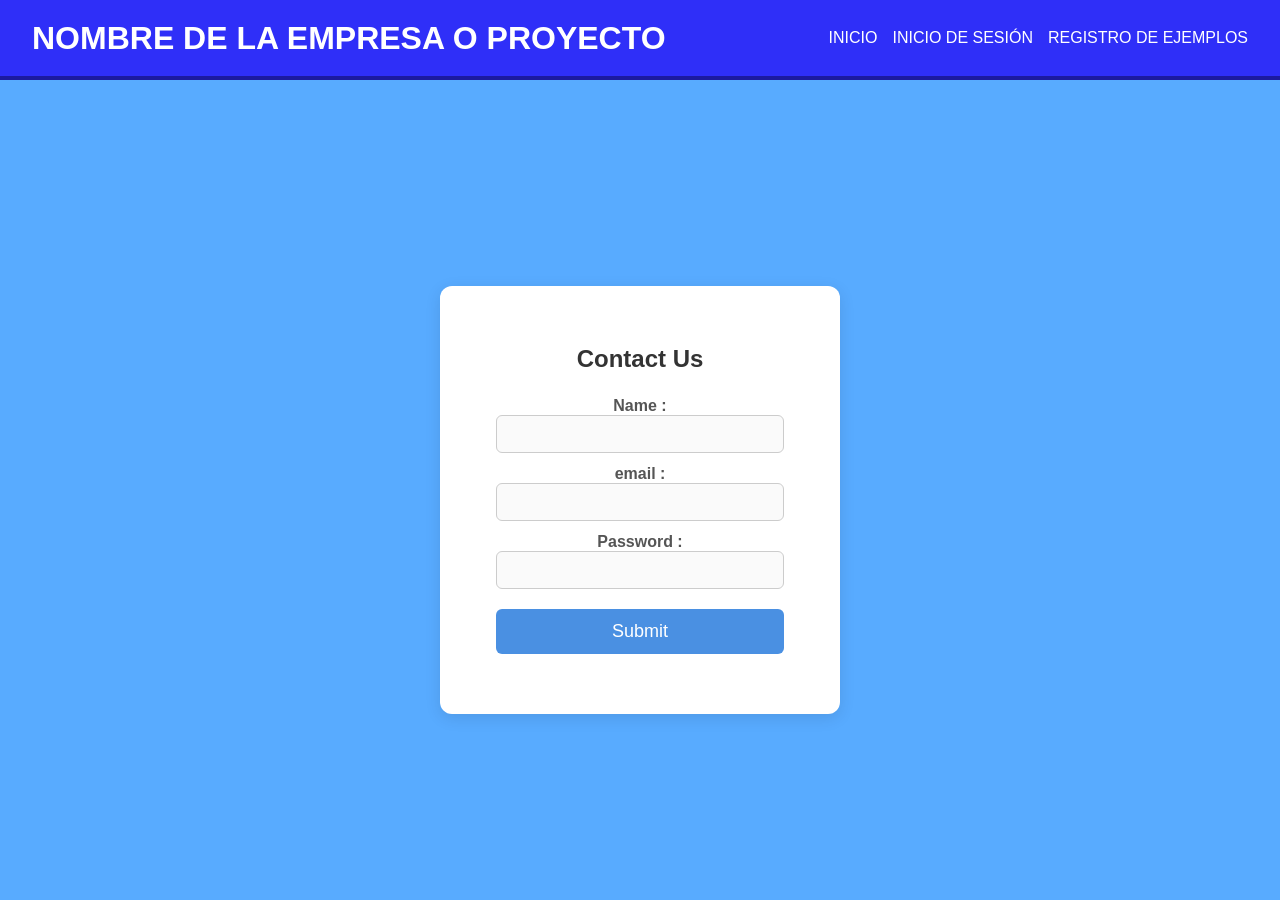
==== inicioDeSesion.html @ 2fbbc3f1 "se crea el nuevo proyecto para realizar formularios" ====
<!DOCTYPE html>
<html lang="en">

<head>
    <meta charset="utf-8">
    <title>Contact Form</title>
    <link rel="stylesheet" href="/css/styles2.css">
    <link rel="stylesheet" href="/css/style.css">

    <script src="/js/codigoRepetido/menu.js" defer></script>
</head>

<body>

      <!-- header -->
    <headers-nav> </headers-nav>

  <main class="contenedor">
    <div class="form-container">
        <form class="">
            <h2>Contact Us</h2>
            <label for="name" >Name : <input type="text" id="name" name="name" /></label>
            
            <label for="email" >email : <input type="email" id="email" name="email"  /></label>
        
            <label for="password" >Password : <input type="password" id="password" name="password" /></label>
                        
            <button type="submit" >Submit</button>
       
        </form>
    </div>
  </main> 
</body>

</html>
---- css/styles2.css ----
body {
  display: flex;
  justify-content: center;
  align-items: center;
  min-height: 100vh;
  margin: 0;
  background-color: #f0f4f8;
  font-family: Arial, sans-serif;
}


.contenedor{
  margin-top: 100px;
}

.form-container {
  background-color: #ffffff;
  border-radius: 12px;
  padding: 40px;
  width: 400px;
  box-shadow: 0 4px 16px rgba(0, 0, 0, 0.1);
  text-align: center;
}

.form-container h2 {
  color: #333;
  margin-bottom: 24px;
}

label {
  display: block;
  margin: 12px 0 4px;
  color: #555;
  font-weight: bold;
  text-align: center;
}

input,
textarea {
  width: 90%;
  max-width: 360px;
  padding: 10px;
  border: 1px solid #ccc;
  border-radius: 6px;
  font-size: 14px;
  box-sizing: border-box;
  background-color: #fafafa;
  margin: 0 auto 12px; /* Margen inferior */
  display: block;
}

textarea {
  height: 120px;
  resize: vertical;
}

button {
  margin-top: 20px;
  width: 90%;
  max-width: 360px;
  padding: 12px;
  background-color: #4a90e2;
  color: white;
  border: none;
  border-radius: 6px;
  font-size: 18px; /* Tamaño de fuente diferente */
  cursor: pointer;
  display: block;
  margin: 20px auto;
}

button:hover {
  background-color: #357abd; /* Efecto hover */
}
---- css/style.css ----
* {
  box-sizing: border-box; /* hace que el tamaño de los elementos sean independientes de la ventana */
}

body {
  margin: 0; /* elimina los márgenes por defecto */
  font-family: sans-serif; /* establece la fuente por defecto */
  background: #58abff; /* establece el color de fondo del sitio */
}

.header {
  text-align: center; /* alinea el texto horizontalmente */
  text-transform: uppercase;  /* transforma el texto a mayúsculas */
  padding: 32px; /* establece el espacio entre el texto y el borde */
  background-color: #2f2ff8; /* establece el color de fondo del texto */
  color: #fff;   /* establece el color del texto */
  border-bottom: 4px solid #1c1aa0;   /* establece el color de la línea horizontal */
  margin-bottom: 50px;
  

  display: flex;
  justify-content: space-between; /* 👈 separa extremos */
  align-items: center; /* 👈 alinea verticalmente */


  position: fixed;
  top: 0;
  left: 0;
  width: 100%;

  
  z-index: 1000;

  height: 80px;
}

.main{
  margin-top: 100px;
  width: 100%;
}

a{
  text-decoration: none; /* elimina el subrayado de los enlaces */
  color: #fff; /* establece el color de los enlaces */
}

ul{
  list-style-type: none; /* elimina la marca de lista */
  

  display: flex; /* 👈 pone la lista en línea */
  gap: 15px;
  list-style: none;
  margin: 0;
  padding: 0;
}

.gallery h2{
  text-align: center; /* alinea el texto horizontalmente */
  text-transform: uppercase;  /* transforma el texto a mayúsculas */
  margin: 0 auto;
}


.gallery{
  margin: 50px;
  display: flex; /* crea un contenedor flexible */
  flex-direction: column; /* establece la dirección de los elementos en una columna */
   margin: 0 auto;
}

.gallery-item{
  display: grid; /* crea una grilla de elementos */
  grid-template-columns: repeat(auto-fit, minmax(200px, 1fr)); /* establece el número de columnas y el ancho de cada columna */
  gap: clamp(10px, 2vw, 30px); /* establece el espacio entre los elementos */
  justify-content: center; /* alinea los elementos verticalmente */
  align-items: center;  /* alinea los elementos horizontalmente */
  padding: 30px 20px; /* establece el espacio entre el borde y los elementos */
  margin: 0 auto; /* centra el contenido en la página */
  max-width: 1600px; /* establece el ancho máximo del contenido */
}

.gallery-item img{
  width: 300px; /* establece el ancho del elemento */
  height: 250px; /* establece el alto del elemento */
  object-fit: cover;  /* ajusta la imagen a la proporción de ancho y alto */
}
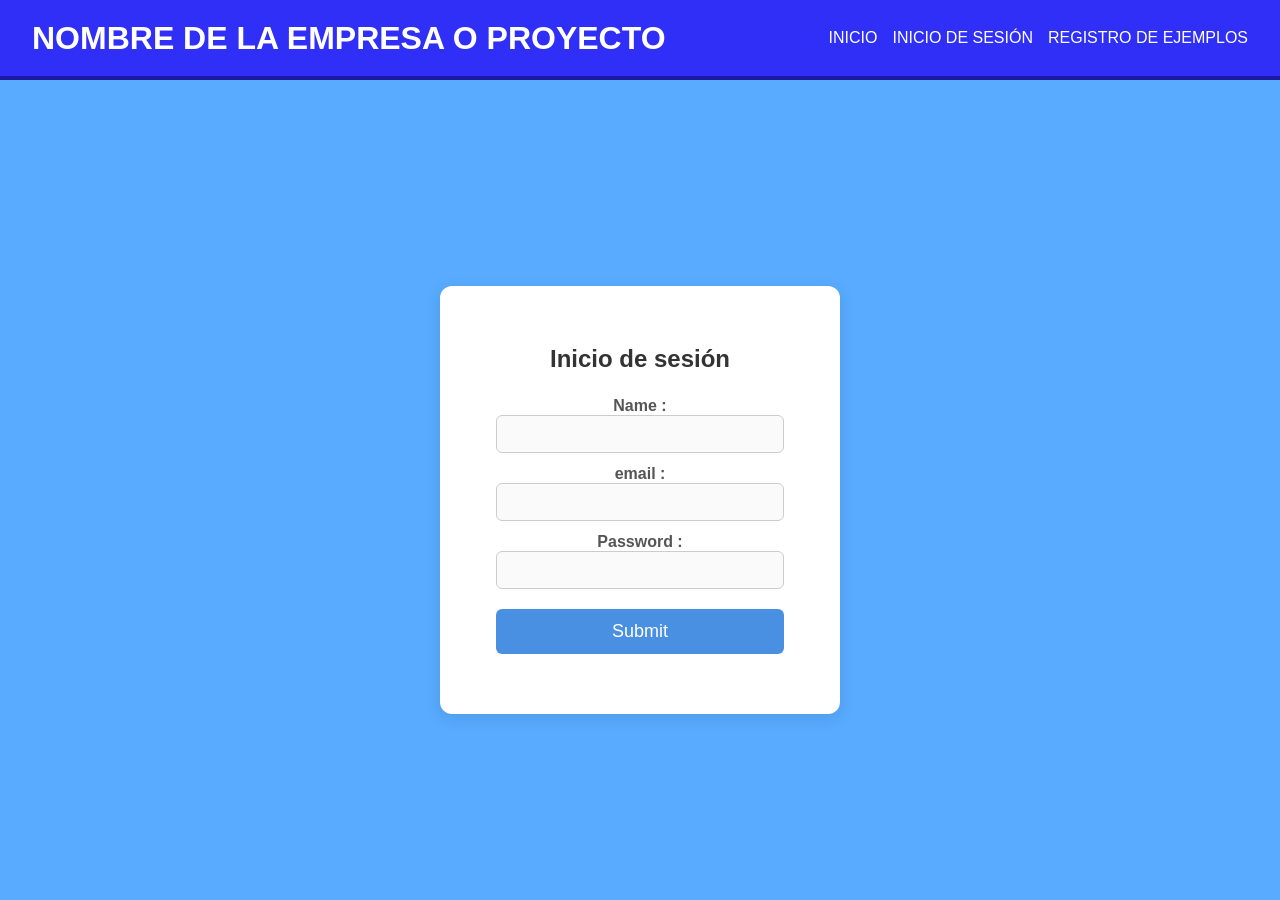
==== commit 0b36b5f1: "ajustes de apartado de inicio de sesión" ====
--- a/inicioDeSesion.html
+++ b/inicioDeSesion.html
@@ -1,35 +1,37 @@
-<!DOCTYPE html>
+<!doctype html>
 <html lang="en">
-
-<head>
-    <meta charset="utf-8">
+  <head>
+    <meta charset="utf-8" />
     <title>Contact Form</title>
-    <link rel="stylesheet" href="/css/styles2.css">
-    <link rel="stylesheet" href="/css/style.css">
+    <link rel="stylesheet" href="/css/styles2.css" />
+    <link rel="stylesheet" href="/css/style.css" />
 
     <script src="/js/codigoRepetido/menu.js" defer></script>
-</head>
+  </head>
 
-<body>
-
-      <!-- header -->
+  <body>
+    <!-- header -->
     <headers-nav> </headers-nav>
 
-  <main class="contenedor">
-    <div class="form-container">
+    <main class="contenedor">
+      <div class="form-container">
         <form class="">
-            <h2>Contact Us</h2>
-            <label for="name" >Name : <input type="text" id="name" name="name" /></label>
-            
-            <label for="email" >email : <input type="email" id="email" name="email"  /></label>
-        
-            <label for="password" >Password : <input type="password" id="password" name="password" /></label>
-                        
-            <button type="submit" >Submit</button>
-       
+          <h2>Inicio de sesión</h2>
+          <label for="name"
+            >Name : <input type="text" id="name" name="name"
+          /></label>
+
+          <label for="email"
+            >email : <input type="email" id="email" name="email"
+          /></label>
+
+          <label for="password"
+            >Password : <input type="password" id="password" name="password"
+          /></label>
+
+          <button type="submit"><a href="index.html">Submit</a></button>
         </form>
-    </div>
-  </main> 
-</body>
-
-</html>+      </div>
+    </main>
+  </body>
+</html>
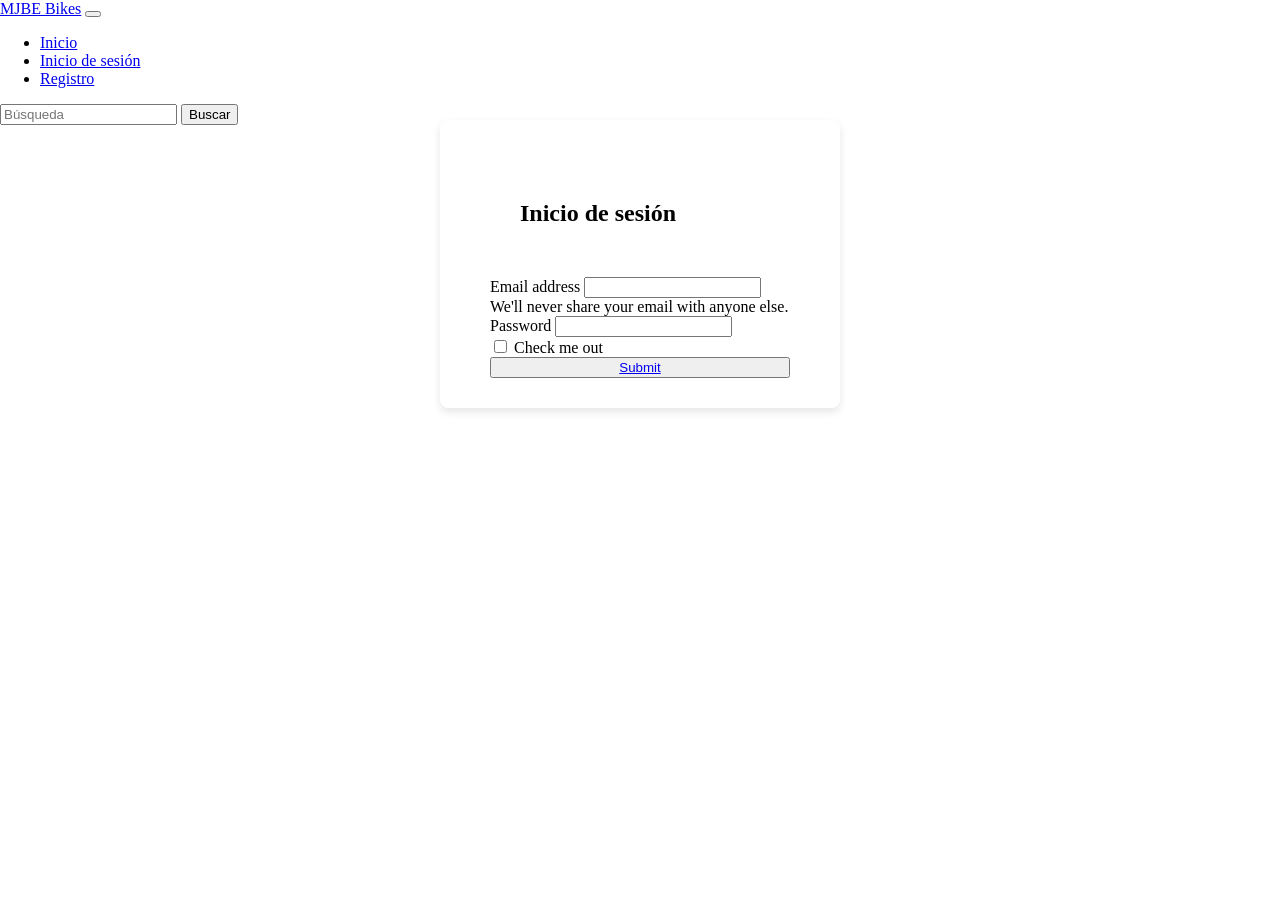
==== commit 9277ad4f: "cambios en el codigo" ====
--- a/inicioDeSesion.html
+++ b/inicioDeSesion.html
@@ -1,5 +1,5 @@
 <!doctype html>
-<html lang="en">
+<html lang="es-Co">
   <head>
     <meta charset="utf-8" />
     <title>Contact Form</title>
@@ -13,23 +13,24 @@
     <!-- header -->
     <headers-nav> </headers-nav>
 
-    <main class="contenedor">
-      <div class="form-container">
-        <form class="">
+    <main> 
+    <div class="container">
+        <form class="formulario">
           <h2>Inicio de sesión</h2>
-          <label for="name"
-            >Name : <input type="text" id="name" name="name"
-          /></label>
-
-          <label for="email"
-            >email : <input type="email" id="email" name="email"
-          /></label>
-
-          <label for="password"
-            >Password : <input type="password" id="password" name="password"
-          /></label>
-
-          <button type="submit"><a href="index.html">Submit</a></button>
+            <div class="mb-3">
+              <label for="exampleInputEmail1" class="form-label">Email address</label>
+              <input type="email" class="form-control" id="exampleInputEmail1" aria-describedby="emailHelp">
+              <div id="emailHelp" class="form-text">We'll never share your email with anyone else.</div>
+            </div>
+            <div class="mb-3">
+              <label for="exampleInputPassword1" class="form-label">Password</label>
+              <input type="password" class="form-control" id="exampleInputPassword1">
+            </div>
+            <div class="mb-3 form-check">
+              <input type="checkbox" class="form-check-input" id="exampleCheck1">
+              <label class="form-check-label" for="exampleCheck1">Check me out</label>
+            </div>
+            <button type="submit" class="btn btn-primary"><a href="nuevoEmpleado.html">Submit</a></button>
         </form>
       </div>
     </main>
--- a/css/styles2.css
+++ b/css/styles2.css
@@ -1,74 +1,19 @@
-body {
-  display: flex;
-  justify-content: center;
-  align-items: center;
-  min-height: 100vh;
-  margin: 0;
-  background-color: #f0f4f8;
-  font-family: Arial, sans-serif;
+.container{
+  background-color: white;
+  border-radius: 8px;
+  padding: 30px;
+  box-shadow: 0 4px 8px rgba(0, 0, 0, 0.1);
+  margin-top: 120px;
+
 }
 
-
-.contenedor{
-  margin-top: 100px;
+.formulario{
+  display: flex;
+  flex-direction: column;
+  max-width: 300px;
+  margin: auto;
 }
 
-.form-container {
-  background-color: #ffffff;
-  border-radius: 12px;
-  padding: 40px;
-  width: 400px;
-  box-shadow: 0 4px 16px rgba(0, 0, 0, 0.1);
-  text-align: center;
-}
-
-.form-container h2 {
-  color: #333;
-  margin-bottom: 24px;
-}
-
-label {
-  display: block;
-  margin: 12px 0 4px;
-  color: #555;
-  font-weight: bold;
-  text-align: center;
-}
-
-input,
-textarea {
-  width: 90%;
-  max-width: 360px;
-  padding: 10px;
-  border: 1px solid #ccc;
-  border-radius: 6px;
-  font-size: 14px;
-  box-sizing: border-box;
-  background-color: #fafafa;
-  margin: 0 auto 12px; /* Margen inferior */
-  display: block;
-}
-
-textarea {
-  height: 120px;
-  resize: vertical;
-}
-
-button {
-  margin-top: 20px;
-  width: 90%;
-  max-width: 360px;
-  padding: 12px;
-  background-color: #4a90e2;
-  color: white;
-  border: none;
-  border-radius: 6px;
-  font-size: 18px; /* Tamaño de fuente diferente */
-  cursor: pointer;
-  display: block;
-  margin: 20px auto;
-}
-
-button:hover {
-  background-color: #357abd; /* Efecto hover */
+main{
+  max-width: 400px;
 }
--- a/css/style.css
+++ b/css/style.css
@@ -1,91 +1,31 @@
-* {
-  box-sizing: border-box; /* hace que el tamaño de los elementos sean independientes de la ventana */
+main{
+  margin: auto;
 }
 
-body {
-  margin: 0; /* elimina los márgenes por defecto */
-  font-family: sans-serif; /* establece la fuente por defecto */
-  background: #58abff; /* establece el color de fondo del sitio */
+.contenedor-main{
+  padding-top: 50px;
 }
 
-.header {
-  text-align: center; /* alinea el texto horizontalmente */
-  text-transform: uppercase;  /* transforma el texto a mayúsculas */
-  padding: 32px; /* establece el espacio entre el texto y el borde */
-  background-color: #2f2ff8; /* establece el color de fondo del texto */
-  color: #fff;   /* establece el color del texto */
-  border-bottom: 4px solid #1c1aa0;   /* establece el color de la línea horizontal */
-  margin-bottom: 50px;
-  
-
-  display: flex;
-  justify-content: space-between; /* 👈 separa extremos */
-  align-items: center; /* 👈 alinea verticalmente */
-
-
-  position: fixed;
-  top: 0;
-  left: 0;
-  width: 100%;
-
-  
-  z-index: 1000;
-
-  height: 80px;
-}
-
-.main{
-  margin-top: 100px;
-  width: 100%;
-}
-
-a{
-  text-decoration: none; /* elimina el subrayado de los enlaces */
-  color: #fff; /* establece el color de los enlaces */
-}
-
-ul{
-  list-style-type: none; /* elimina la marca de lista */
-  
-
-  display: flex; /* 👈 pone la lista en línea */
-  gap: 15px;
-  list-style: none;
-  margin: 0;
-  padding: 0;
-}
-
-.gallery h2{
-  text-align: center; /* alinea el texto horizontalmente */
-  text-transform: uppercase;  /* transforma el texto a mayúsculas */
-  margin: 0 auto;
+h2{
+  padding: 30px;
 }
 
 
-.gallery{
-  margin: 50px;
-  display: flex; /* crea un contenedor flexible */
-  flex-direction: column; /* establece la dirección de los elementos en una columna */
-   margin: 0 auto;
-}
+img {
+ width: 250px;
+ height: 250px;
+  padding: 30px ;
 
-.gallery-item{
-  display: grid; /* crea una grilla de elementos */
-  grid-template-columns: repeat(auto-fit, minmax(200px, 1fr)); /* establece el número de columnas y el ancho de cada columna */
-  gap: clamp(10px, 2vw, 30px); /* establece el espacio entre los elementos */
-  justify-content: center; /* alinea los elementos verticalmente */
-  align-items: center;  /* alinea los elementos horizontalmente */
-  padding: 30px 20px; /* establece el espacio entre el borde y los elementos */
-  margin: 0 auto; /* centra el contenido en la página */
-  max-width: 1600px; /* establece el ancho máximo del contenido */
-}
-
-.gallery-item img{
-  width: 300px; /* establece el ancho del elemento */
-  height: 250px; /* establece el alto del elemento */
-  object-fit: cover;  /* ajusta la imagen a la proporción de ancho y alto */
 }
 
 
+header{
+  position: fixed;
+    top: 0;
+    left: 0;
+    width: 100%;
+
+    z-index: 1000;
+}
 
 
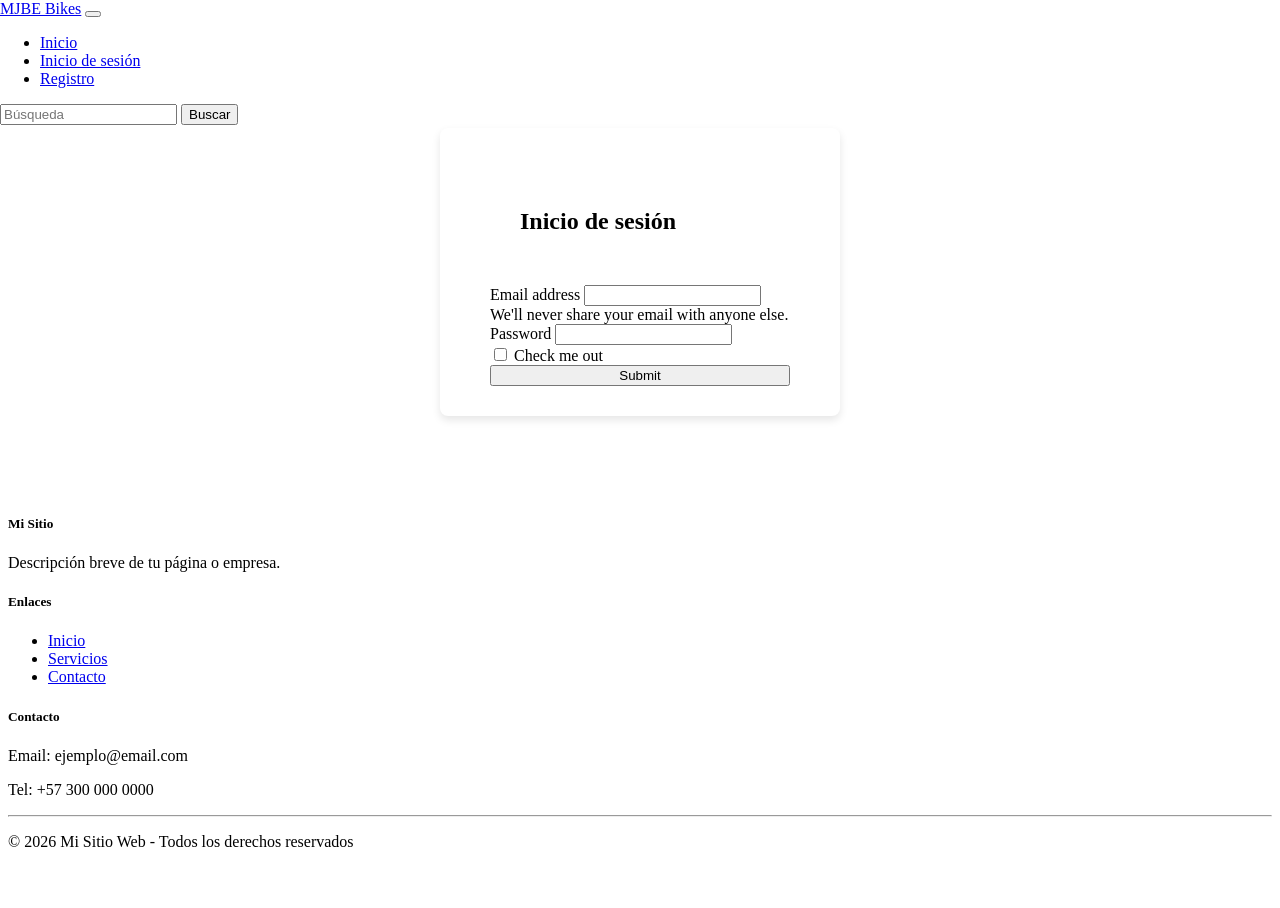
==== commit 80d5ce12: "se realizo cambios finales al proyecto" ====
--- a/inicioDeSesion.html
+++ b/inicioDeSesion.html
@@ -5,21 +5,25 @@
     <title>Contact Form</title>
     <link rel="stylesheet" href="/css/styles2.css" />
     <link rel="stylesheet" href="/css/style.css" />
+    
 
     <script src="/js/codigoRepetido/menu.js" defer></script>
+    <script src="/js/codigoRepetido/footer.js"></script>
+
   </head>
 
   <body>
     <!-- header -->
     <headers-nav> </headers-nav>
 
-    <main> 
-    <div class="container">
-        <form class="formulario">
+    <main class="main-uno"> 
+    <div class="containerInicio">
+        <form class="formulario" action="nuevoProducto.html">
           <h2>Inicio de sesión</h2>
             <div class="mb-3">
               <label for="exampleInputEmail1" class="form-label">Email address</label>
-              <input type="email" class="form-control" id="exampleInputEmail1" aria-describedby="emailHelp">
+              <!-- Se deja en text para una explicacion más rapida. -->
+              <input type="text" class="form-control" id="exampleInputEmail1" aria-describedby="emailHelp">
               <div id="emailHelp" class="form-text">We'll never share your email with anyone else.</div>
             </div>
             <div class="mb-3">
@@ -30,9 +34,13 @@
               <input type="checkbox" class="form-check-input" id="exampleCheck1">
               <label class="form-check-label" for="exampleCheck1">Check me out</label>
             </div>
-            <button type="submit" class="btn btn-primary"><a href="nuevoEmpleado.html">Submit</a></button>
+            <button type="submit" class="btn btn-primary">Submit</button>
         </form>
       </div>
     </main>
+
+    <!-- footer -->
+    <footer-footer> </footer-footer>
+
   </body>
 </html>
--- a/css/styles2.css
+++ b/css/styles2.css
@@ -1,10 +1,26 @@
-.container{
+    /* footer, main, header {
+      height: 100%;
+    } */
+
+.containerlista{
+            background-color: white;
+            border-radius: 8px;
+            padding: 30px;
+            box-shadow: 0 2px 8px rgba(0, 0, 0, 0.1);
+            max-width: 1500px;
+            margin: auto;
+            margin-bottom: 50px;
+            margin-top: 100px;
+}
+
+.containerInicio{
   background-color: white;
   border-radius: 8px;
-  padding: 30px;
+  padding:  30px;
   box-shadow: 0 4px 8px rgba(0, 0, 0, 0.1);
   margin-top: 120px;
-
+  width: 550px;
+  max-width: 400px;
 }
 
 .formulario{
@@ -14,6 +30,46 @@
   margin: auto;
 }
 
-main{
+.main-uno{
+  display: flex;
+  justify-content: center;
+  margin: auto;
   max-width: 400px;
-}+}
+
+
+.main-tri{
+  max-width: 1500px;
+  margin:  auto;
+}
+
+.main-dos{
+  display: flex;
+  justify-content: center;
+  margin: auto;
+}
+
+.container-registro{
+
+  background-color: white;
+  border-radius: 8px;
+  padding:  30px;
+  box-shadow: 0 4px 8px rgba(0, 0, 0, 0.1);
+  margin-top: 120px;
+  width: 850px;
+
+  justify-content: center;
+
+}
+
+
+.registroH2{
+  display: flex;
+  justify-content: center;
+  text-align: center;
+}
+
+.espa{
+  margin-top: 100px ;
+}
+
--- a/css/style.css
+++ b/css/style.css
@@ -1,7 +1,3 @@
-main{
-  margin: auto;
-}
-
 .contenedor-main{
   padding-top: 50px;
 }
@@ -28,4 +24,7 @@
     z-index: 1000;
 }
 
+    html, body {
+      height: 100%;
+    }
 
